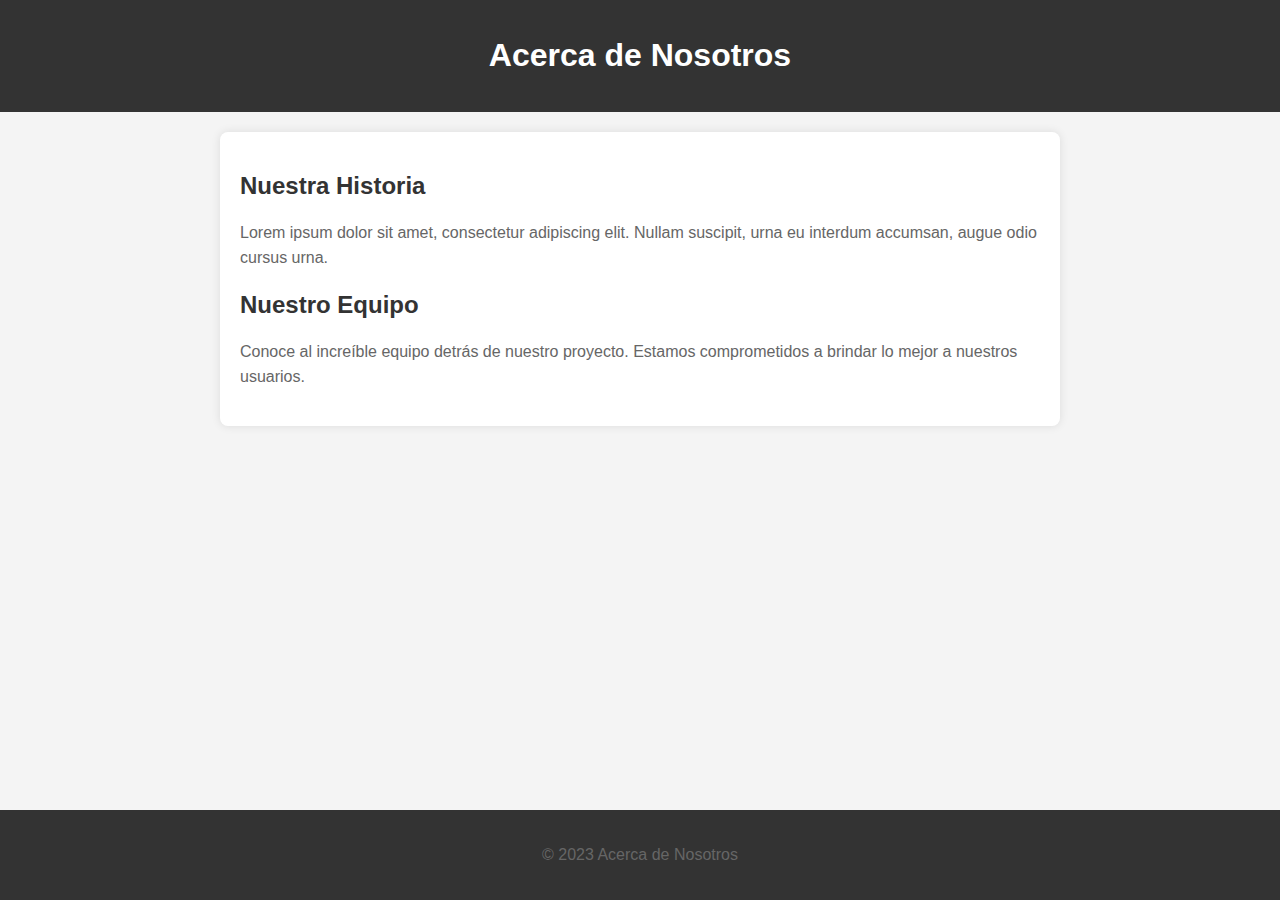
==== AcercaDeNosotros.html @ ae5dd99b "Se cambio el nombre al archivo about por AcercaDeNosotros" ====
<!DOCTYPE html>
<html lang="es">
<head>
    <meta charset="UTF-8">
    <meta name="viewport" content="width=device-width, initial-scale=1.0">
    <title>Acerca de Nosotros</title>
    <link rel="stylesheet" href="css/about.css">
</head>
<body>
    <header>
        <h1>Acerca de Nosotros</h1>
    </header>

    <section>
        <h2>Nuestra Historia</h2>
        <p>Lorem ipsum dolor sit amet, consectetur adipiscing elit. Nullam suscipit, urna eu interdum accumsan, augue odio cursus urna.</p>

        <h2>Nuestro Equipo</h2>
        <p>Conoce al increíble equipo detrás de nuestro proyecto. Estamos comprometidos a brindar lo mejor a nuestros usuarios.</p>
    </section>

    <footer>
        <p>&copy; 2023 Acerca de Nosotros</p>
    </footer>
</body>
</html>
---- css/about.css ----
body {
    font-family: Arial, sans-serif;
    background-color: #f4f4f4;
    margin: 0;
    padding: 0;
    box-sizing: border-box;
}

header {
    background-color: #333;
    color: white;
    text-align: center;
    padding: 1em;
}

section {
    max-width: 800px;
    margin: 20px auto;
    padding: 20px;
    background-color: #fff;
    border-radius: 8px;
    box-shadow: 0 0 10px rgba(0, 0, 0, 0.1);
}

h2 {
    color: #333;
}

p {
    line-height: 1.6;
    color: #666;
}

footer {
    background-color: #333;
    color: white;
    text-align: center;
    padding: 1em 0;
    position: fixed;
    bottom: 0;
    width: 100%;
}
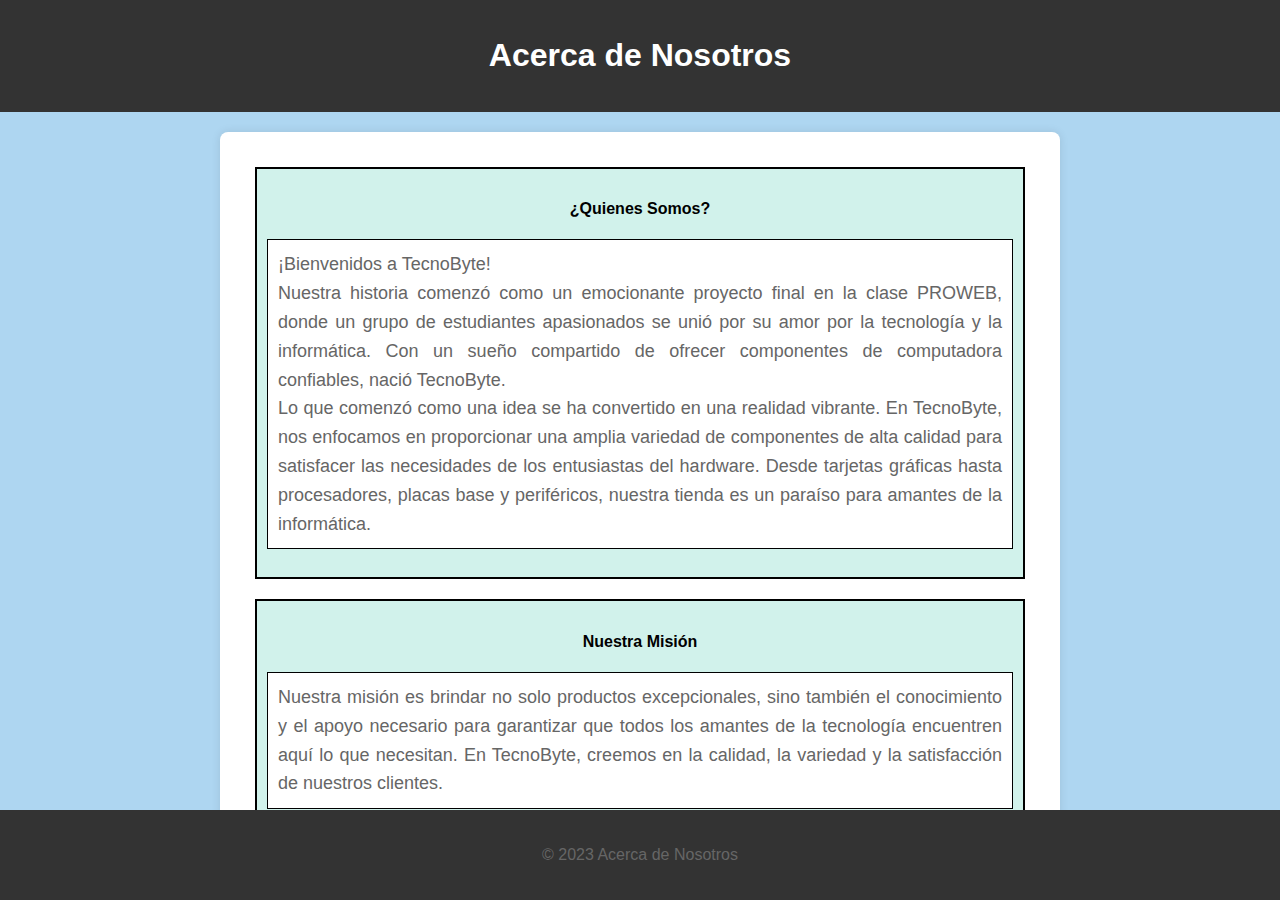
==== commit 149f7000: "Se creo el diseño de la pantalla 'Sobre nosotros'" ====
--- a/AcercaDeNosotros.html
+++ b/AcercaDeNosotros.html
@@ -5,6 +5,7 @@
     <meta name="viewport" content="width=device-width, initial-scale=1.0">
     <title>Acerca de Nosotros</title>
     <link rel="stylesheet" href="css/about.css">
+    <link href="https://cdn.jsdelivr.net/npm/bootstrap@5.0.2/dist/css/bootstrap.min.css" rel="stylesheet" integrity="sha384-EVSTQN3/azprG1Anm3QDgpJLIm9Nao0Yz1ztcQTwFspd3yD65VohhpuuCOmLASjC" crossorigin="anonymous">
 </head>
 <body>
     <header>
@@ -12,11 +13,27 @@
     </header>
 
     <section>
-        <h2>Nuestra Historia</h2>
-        <p>Lorem ipsum dolor sit amet, consectetur adipiscing elit. Nullam suscipit, urna eu interdum accumsan, augue odio cursus urna.</p>
-
-        <h2>Nuestro Equipo</h2>
-        <p>Conoce al increíble equipo detrás de nuestro proyecto. Estamos comprometidos a brindar lo mejor a nuestros usuarios.</p>
+        <div class="container">
+            <div class="row">
+                <div class="card col-md-6">
+                    <article>
+                        <h4>¿Quienes Somos?</h4>
+                        <p>¡Bienvenidos a TecnoByte! <br>
+                            Nuestra historia comenzó como un emocionante proyecto final en la clase PROWEB, donde un grupo de estudiantes apasionados se unió por su amor por la tecnología y la informática. Con un sueño compartido de ofrecer componentes de computadora confiables, nació TecnoByte. <br>
+                            Lo que comenzó como una idea se ha convertido en una realidad vibrante. En TecnoByte, nos enfocamos en proporcionar una amplia variedad de componentes de alta calidad para satisfacer las necesidades de los entusiastas del hardware. Desde tarjetas gráficas hasta procesadores, placas base y periféricos, nuestra tienda es un paraíso para amantes de la informática.
+                        </p>
+                    </article>
+                </div>
+                <div class="card col-md-5">
+                    <article class="Mision">
+                        <h4>Nuestra Misión</h4> 
+                        <p>
+                            Nuestra misión es brindar no solo productos excepcionales, sino también el conocimiento y el apoyo necesario para garantizar que todos los amantes de la tecnología encuentren aquí lo que necesitan. En TecnoByte, creemos en la calidad, la variedad y la satisfacción de nuestros clientes.
+                        </p>
+                    </article>     
+                </div>
+            </div>
+        </div>
     </section>
 
     <footer>
--- a/css/about.css
+++ b/css/about.css
@@ -1,6 +1,6 @@
 body {
     font-family: Arial, sans-serif;
-    background-color: #f4f4f4;
+    background-color: #AED6F1 !important;
     margin: 0;
     padding: 0;
     box-sizing: border-box;
@@ -17,7 +17,7 @@
     max-width: 800px;
     margin: 20px auto;
     padding: 20px;
-    background-color: #fff;
+    background-color: rgb(255, 255, 255);
     border-radius: 8px;
     box-shadow: 0 0 10px rgba(0, 0, 0, 0.1);
 }
@@ -39,4 +39,40 @@
     position: fixed;
     bottom: 0;
     width: 100%;
-}+}
+/* Contenido: */
+/* Aqui se agregaron ediciones para todos los parrafos dentro de el conteiner
+Tipo de letra, tamaño, borde, espacio del texto y el borde (Padding), y el fondo blanco*/
+.container p{
+    text-align:justify ;
+    font-size: large;
+    border: 1px solid black;
+    padding:10px;
+    background-color: white;
+}
+/* Dentro del container colocamos ediciones para que dentro de todo lo que este del conteiner
+este centrado y ocupe todo el espacio disponible*/
+.container{
+    text-align: center;
+    display:flex;
+    align-items: center;
+    margin: 0px;
+}
+/* Agregamos padding y margen a las cartas que estan dentro de los conteiner asi para que no
+se viera muy junto dentro del conteiner*/
+.container .card{
+    padding: 5px;
+    margin: 10px;
+}
+/* todos los article dentro del conteiner se editaran para agregarles un borde y padding
+ademas, cambiamos el color de fondo*/
+.container article{
+    border: 2px solid black;
+    padding: 10px;
+    background-color: #D1F2EB ;
+}
+
+
+
+
+
